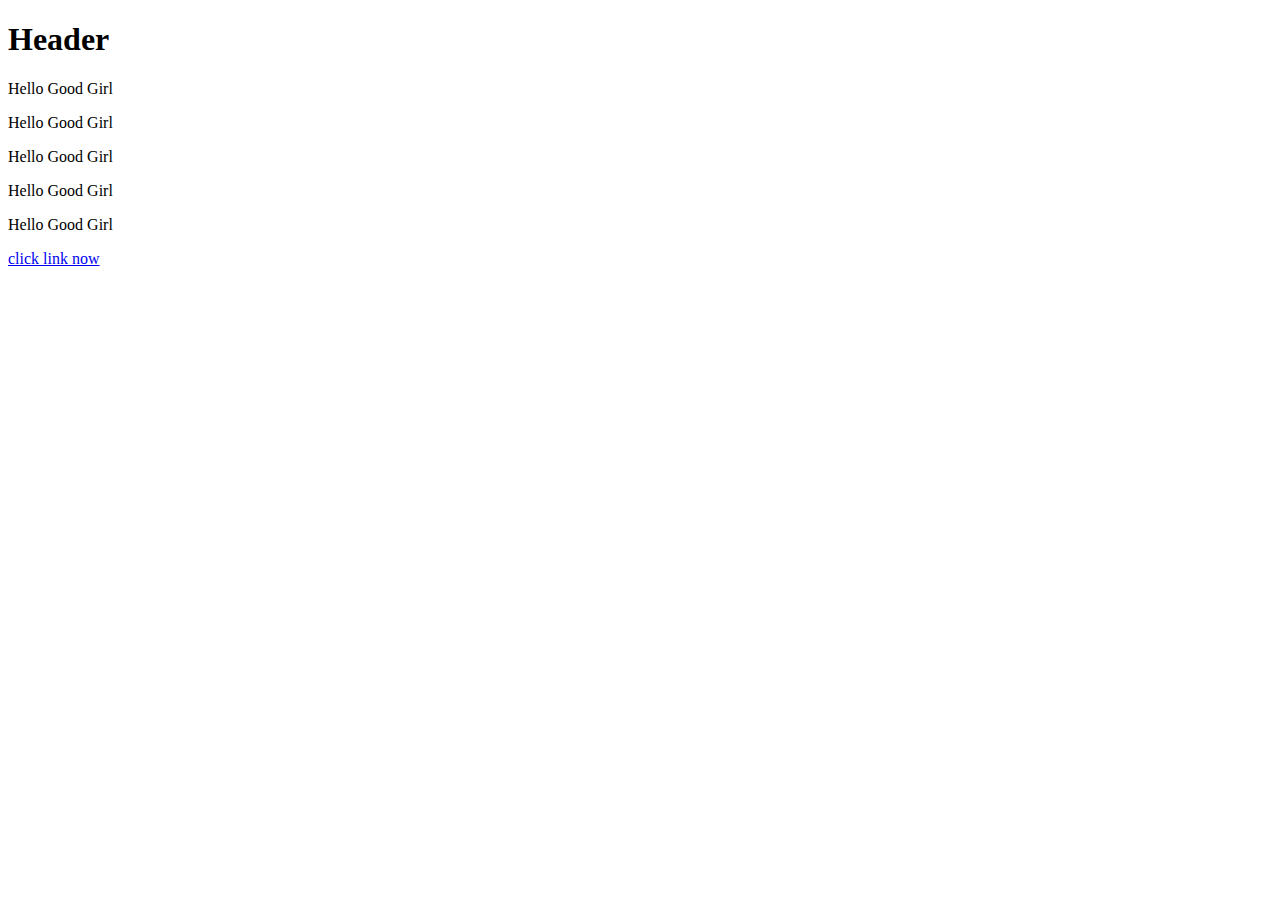
==== index.html @ b633d3ea "Second Commit" ====
<!DOCTYPE html>
<html lang="en">
<head>
    <meta charset="UTF-8">
    <meta http-equiv="X-UA-Compatible" content="IE=edge">
    <meta name="viewport" content="width=device-width, initial-scale=1.0">
    <title>Document</title>
</head>
<body>
    <h1>Header</h1>
    <p>Hello Good Girl</p>
    <p>Hello Good Girl</p>
    <p>Hello Good Girl</p>
    <p>Hello Good Girl</p>
    <p>Hello Good Girl</p>
    <a href="HTML/index.html">click link now</a>
</body>
</html>
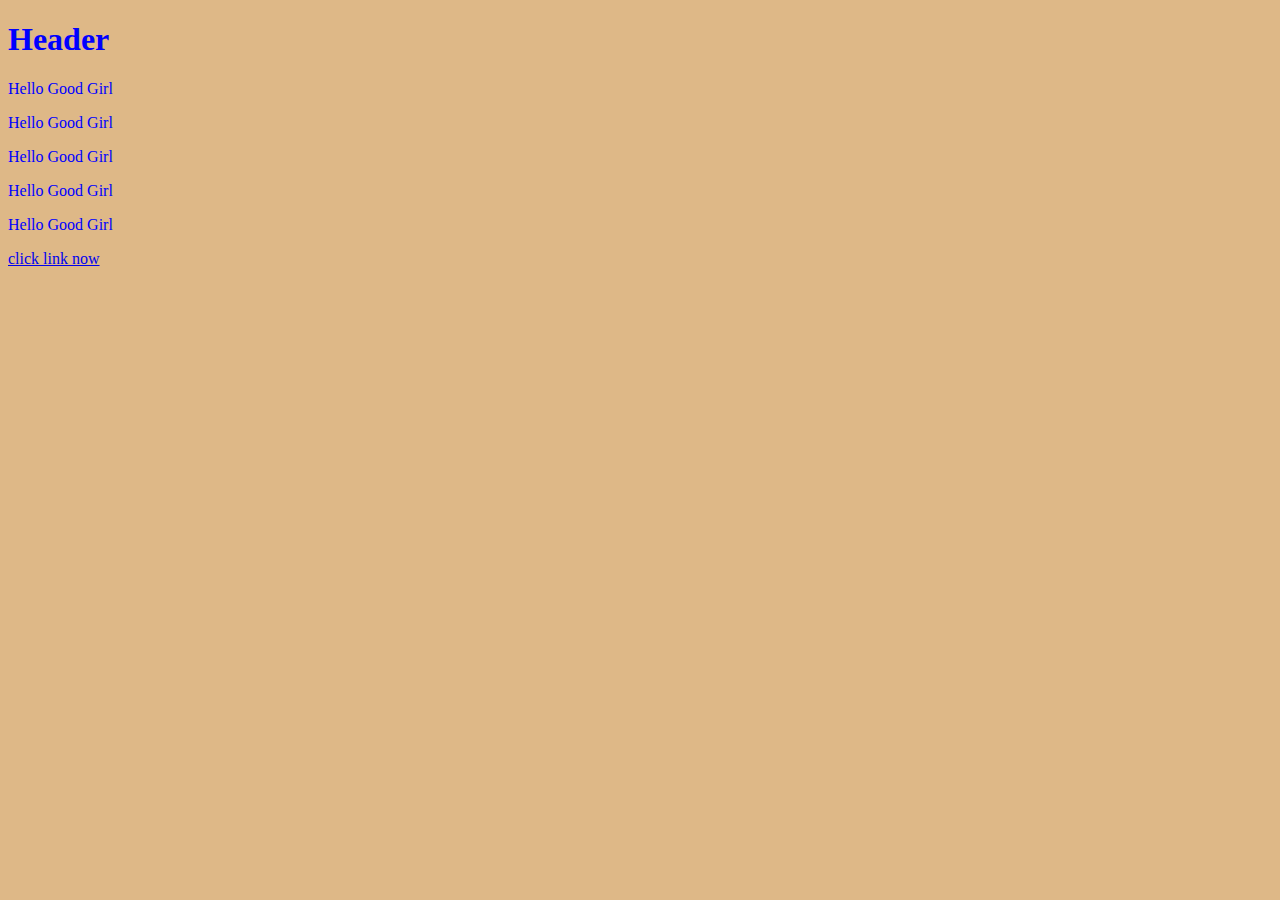
==== commit 20634496: "css" ====
--- a/index.html
+++ b/index.html
@@ -5,6 +5,12 @@
     <meta http-equiv="X-UA-Compatible" content="IE=edge">
     <meta name="viewport" content="width=device-width, initial-scale=1.0">
     <title>Document</title>
+    <style>
+        body{
+            background-color: burlywood;
+            color: blue;
+        }
+    </style>
 </head>
 <body>
     <h1>Header</h1>
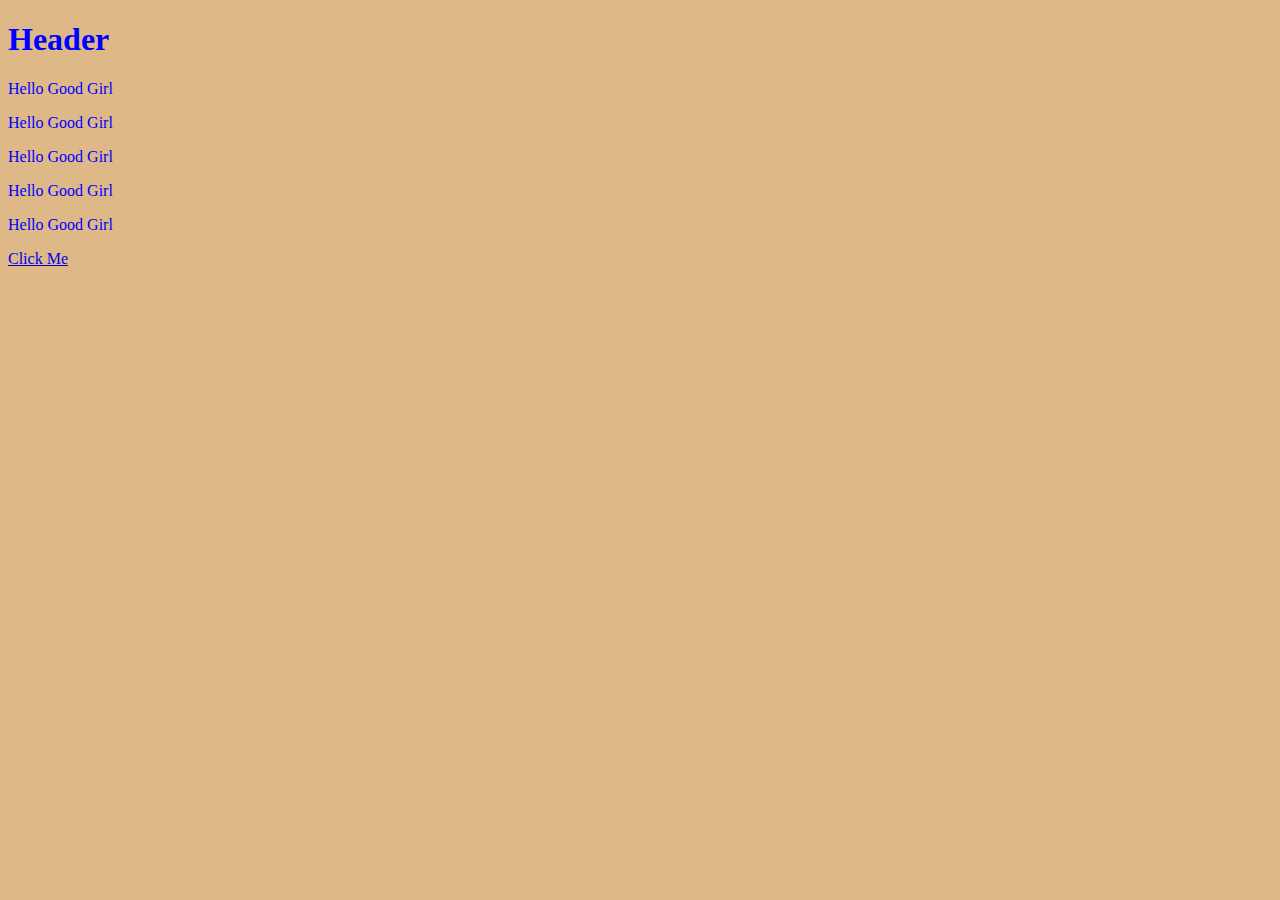
==== commit 4442a46c: "nwlink" ====
--- a/index.html
+++ b/index.html
@@ -19,6 +19,7 @@
     <p>Hello Good Girl</p>
     <p>Hello Good Girl</p>
     <p>Hello Good Girl</p>
-    <a href="HTML/index.html">click link now</a>
+    <!-- <a href="HTML/grid2.html">click link now</a> -->
+    <a href="HTML/grid2.html">Click Me</a>
 </body>
 </html>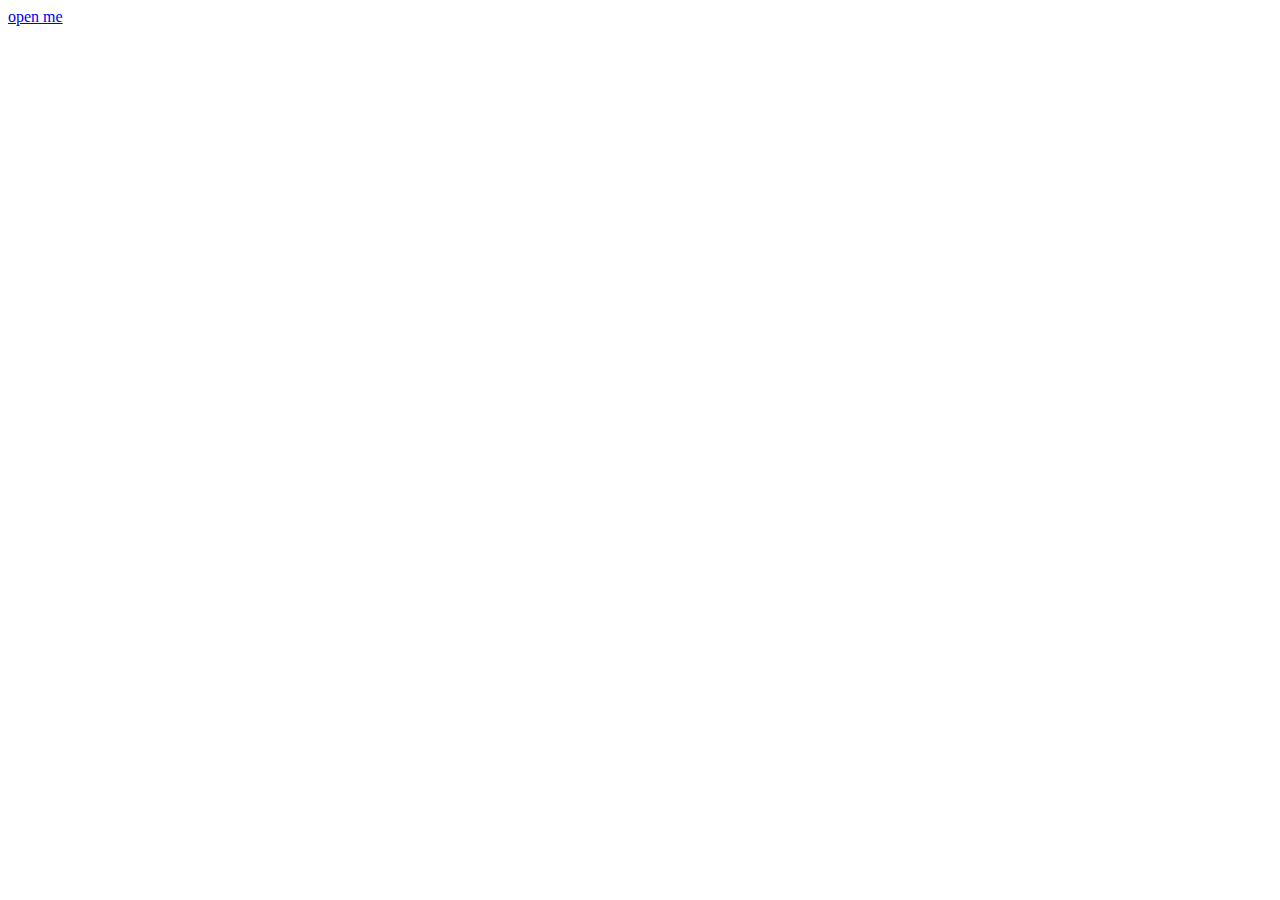
==== commit af772a65: "newlink" ====
--- a/index.html
+++ b/index.html
@@ -5,21 +5,8 @@
     <meta http-equiv="X-UA-Compatible" content="IE=edge">
     <meta name="viewport" content="width=device-width, initial-scale=1.0">
     <title>Document</title>
-    <style>
-        body{
-            background-color: burlywood;
-            color: blue;
-        }
-    </style>
 </head>
 <body>
-    <h1>Header</h1>
-    <p>Hello Good Girl</p>
-    <p>Hello Good Girl</p>
-    <p>Hello Good Girl</p>
-    <p>Hello Good Girl</p>
-    <p>Hello Good Girl</p>
-    <!-- <a href="HTML/grid2.html">click link now</a> -->
-    <a href="HTML/grid2.html">Click Me</a>
+    <a href="HTML/grid2.html">open me</a>
 </body>
 </html>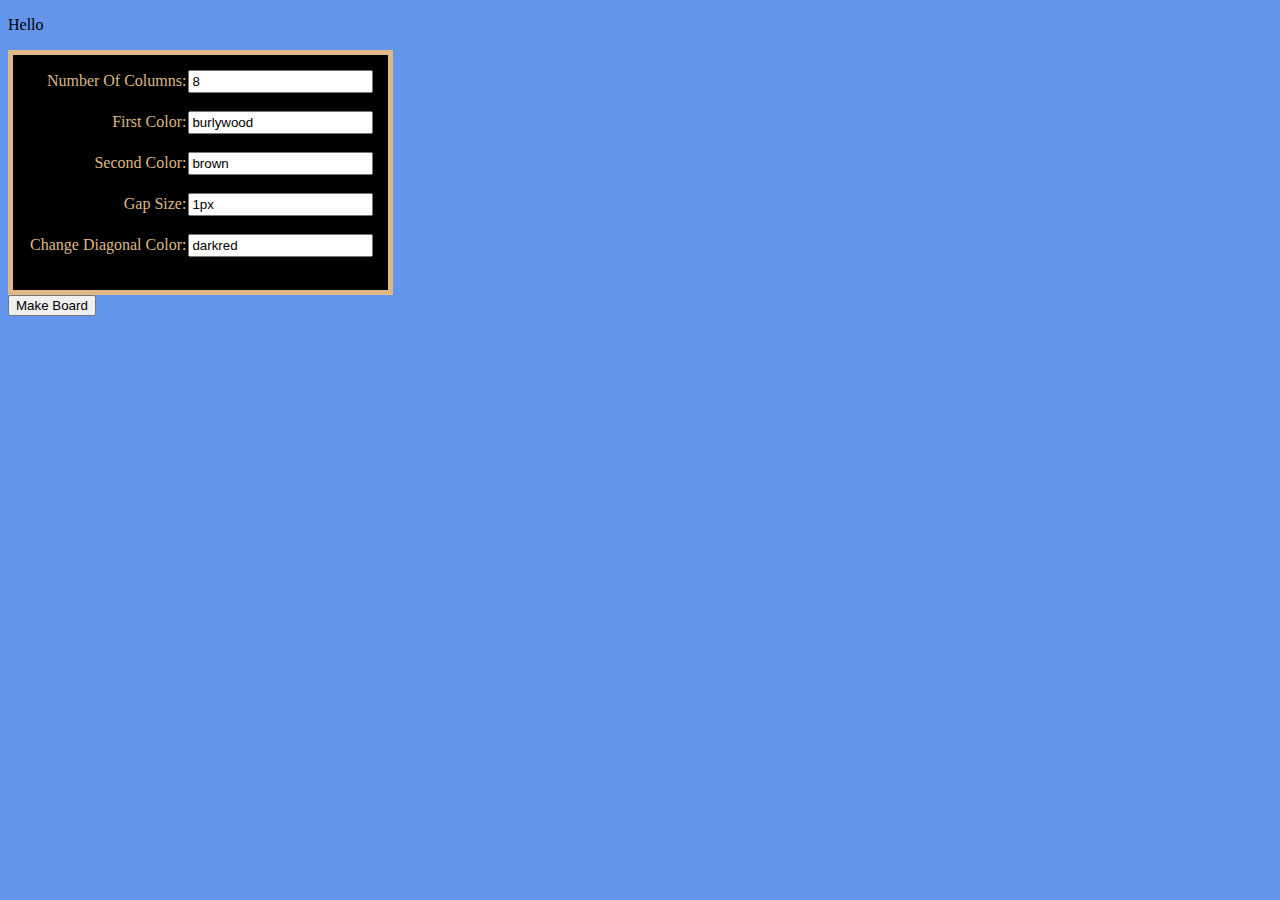
==== commit 7ab2ded5: "Changed grid file to index file" ====
--- a/index.html
+++ b/index.html
@@ -1,12 +1,128 @@
 <!DOCTYPE html>
 <html lang="en">
-<head>
-    <meta charset="UTF-8">
-    <meta http-equiv="X-UA-Compatible" content="IE=edge">
-    <meta name="viewport" content="width=device-width, initial-scale=1.0">
+  <head>
+    <meta charset="UTF-8" />
+    <meta http-equiv="X-UA-Compatible" content="IE=edge" />
+    <meta name="viewport" content="width=device-width, initial-scale=1.0" />
     <title>Document</title>
-</head>
-<body>
-    <a href="HTML/grid2.html">open me</a>
-</body>
-</html>+    <link rel="stylesheet" href="../CSS/grid2.css" />
+    <!-- <script src="../JAVASCRIPT/grid2.js"></script> -->
+    <script>
+      function grid() {
+        userInput = document.querySelector("#userInput");
+        userColor1 = document.querySelector("#userFirstColor");
+        userColor2 = document.querySelector("#userSecondColor");
+        userGapSize = document.querySelector("#userGapSize");
+        userDiagonalColor = document.querySelector("#colorChanging");
+        squareSize = "60px";
+        gapSize = userGapSize.value;
+        lightColor = userColor1.value;
+        darkColor = userColor2.value;
+        diagColor = userDiagonalColor.value;
+        fullName = [];
+        colNo = userInput.value;
+        numberOfColumn = Math.floor(colNo);
+        boxCount = Math.pow(numberOfColumn, 2);
+        squareArray = [squareSize, squareSize, squareSize];
+        text = document.body;
+        userValue = userInput.value;
+        container = document.createElement("div");
+        container.style.display = "grid";
+
+        for (var j = 0; j < numberOfColumn; j++) {
+          fullName.push(squareSize);
+        }
+        res = fullName.join(" ");
+        container.style.gridTemplateRows = res;
+        container.style.gridTemplateColumns = res;
+        container.style.gap = gapSize;
+
+        for (var i = 1; i <= boxCount; i++) {
+          currentRow = Math.ceil(i / numberOfColumn);
+          elements = document.createElement("div");
+          if (numberOfColumn % 2 == 0) {
+            if (currentRow % 2 != 0) {
+              elements.style.backgroundColor =
+                i % 2 == 0 ? lightColor : darkColor;
+            } else {
+              elements.style.backgroundColor =
+                i % 2 == 0 ? darkColor : lightColor;
+            }
+          } else {
+            elements.style.backgroundColor =
+              i % 2 == 0 ? lightColor : darkColor;
+          }
+          container.appendChild(elements);
+        }
+        var children = container.children;
+        for (i = 0; i < numberOfColumn; i++) {
+          toChange = i + numberOfColumn * i;
+          children[toChange].style.backgroundColor = diagColor;
+        }
+        emptySpace = document.createElement("p");
+        emptySpace.innerText = " ";
+        text.appendChild(container);
+        text.appendChild(emptySpace);
+        num = 3.2;
+        // console.log(children.length)
+      }
+    </script>
+  </head>
+  <body>
+    <p>Hello</p>
+    <form action="" id="therow">
+      <div class="row">
+        <label for="userInput">Number Of Columns:</label>
+        <input
+          type="number"
+          id="userInput"
+          value="8"
+          placeholder="Enter the number of columns you want"
+        />
+        <br /><br />
+      </div>
+      <div class="row">
+        <label for="userFirstColor">First Color:</label>
+        <input
+          type="text"
+          id="userFirstColor"
+          value="burlywood"
+          placeholder="Enter first color"
+        />
+        <br /><br />
+      </div>
+      <div class="row">
+        <label for="userSecondColor">Second Color:</label>
+        <input
+          type="text"
+          id="userSecondColor"
+          value="brown"
+          placeholder="Enter second color"
+        />
+        <br /><br />
+      </div>
+      <div class="row">
+        <label for="userGapSize">Gap Size:</label>
+        <input
+          type="text"
+          id="userGapSize"
+          value="1px"
+          placeholder="Enter gap size"
+        />
+        <br /><br />
+      </div>
+      <div class="row">
+        <label for="colorChanging">Change Diagonal Color:</label>
+        <input
+          type="text"
+          id="colorChanging"
+          value="darkred"
+          placeholder="Diagonal Color"
+        />
+        <br /><br />
+      </div>
+    </form>
+    <button onclick="grid()">Make Board</button>
+    <br /><br /><br /><br /><br />
+  </body>
+</html>
--- a/CSS/grid2.css
+++ b/CSS/grid2.css
@@ -0,0 +1,23 @@
+body {
+    background-color: cornflowerblue;
+}
+#therow {
+    color: burlywood;
+    display: table;
+    padding: 15px;
+    background-color: black;
+    border: solid 5px burlywood;
+  }
+.row {
+    display: table-row;
+  }
+  .row label {
+    display: table-cell;
+    padding: 2px;
+    text-align: right;
+  }
+  .row input {
+    display: table-cell;
+    padding: 2px;
+    text-align: left;
+  }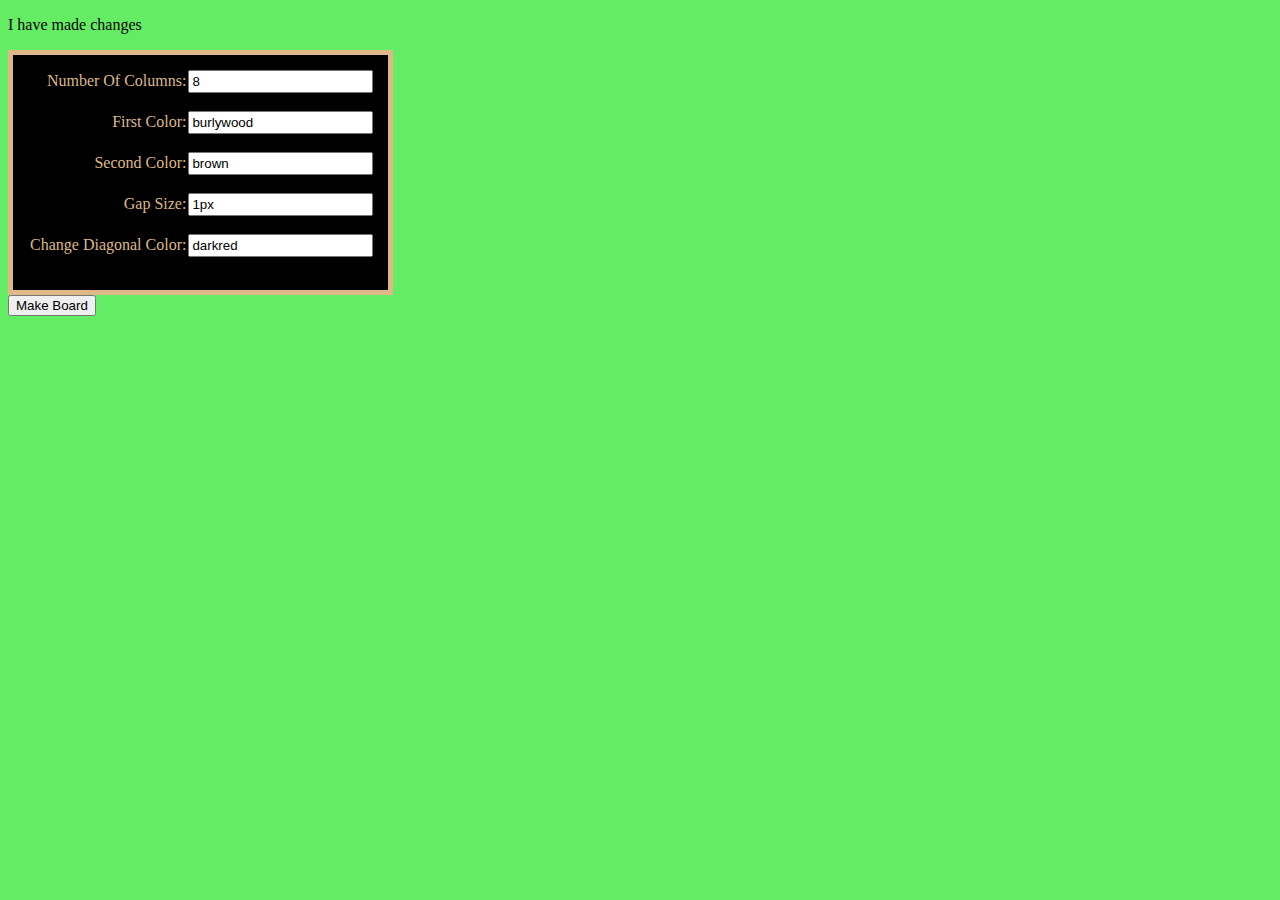
==== commit 7aee7ab3: "Made it finer" ====
--- a/index.html
+++ b/index.html
@@ -5,7 +5,7 @@
     <meta http-equiv="X-UA-Compatible" content="IE=edge" />
     <meta name="viewport" content="width=device-width, initial-scale=1.0" />
     <title>Document</title>
-    <link rel="stylesheet" href="../CSS/grid2.css" />
+    <link rel="stylesheet" href="CSS/grid2.css" />
     <!-- <script src="../JAVASCRIPT/grid2.js"></script> -->
     <script>
       function grid() {
@@ -69,7 +69,7 @@
     </script>
   </head>
   <body>
-    <p>Hello</p>
+    <p>I have made changes</p>
     <form action="" id="therow">
       <div class="row">
         <label for="userInput">Number Of Columns:</label>
--- a/CSS/grid2.css
+++ b/CSS/grid2.css
@@ -1,5 +1,5 @@
 body {
-    background-color: cornflowerblue;
+    background-color: rgb(100, 237, 100);
 }
 #therow {
     color: burlywood;
